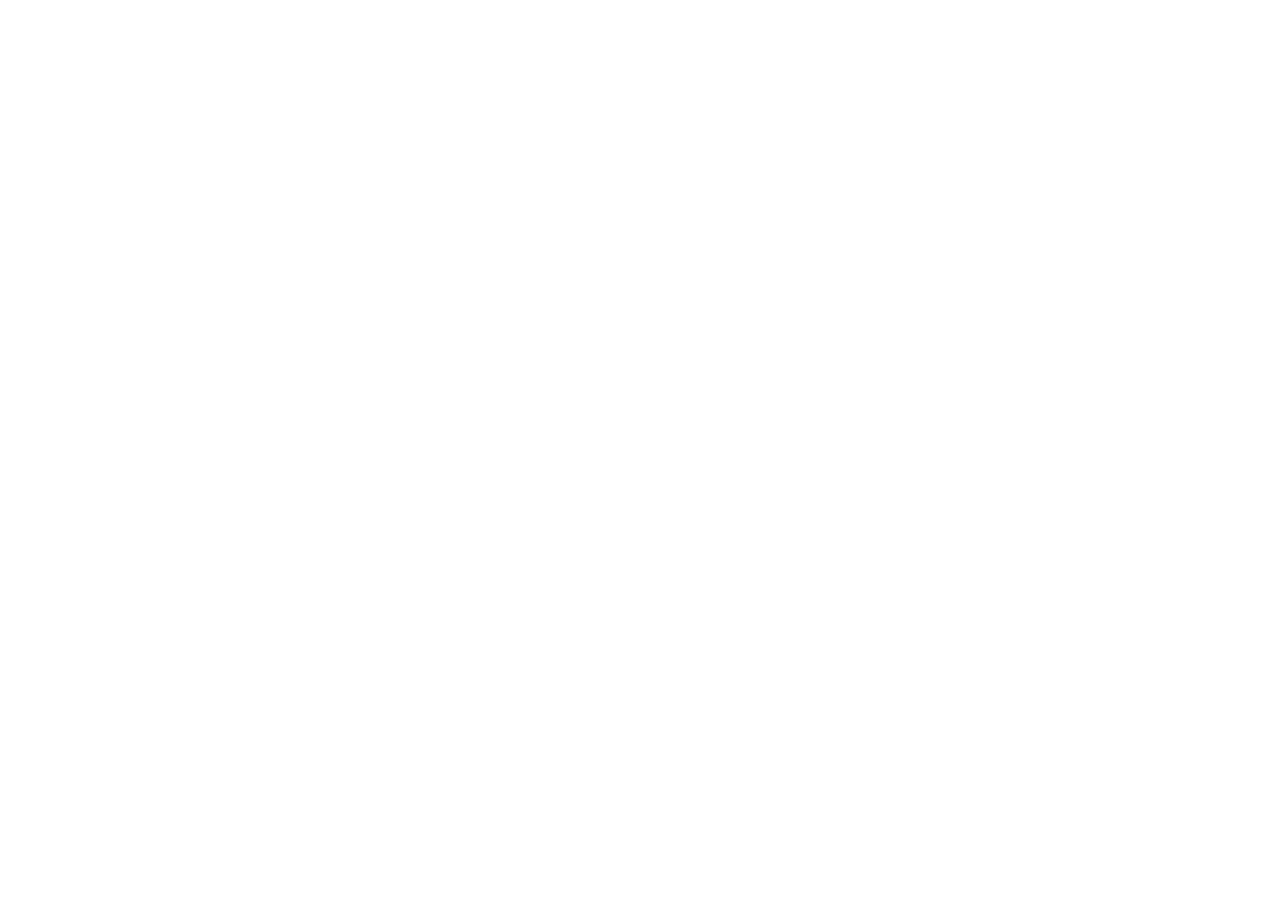
==== index.html @ a6638e7a "add files to repo" ====
<!DOCTYPE html>
<html lang="en">
<head>
    <meta charset="UTF-8">
    <meta name="viewport" content="width=device-width, initial-scale=1.0">
    <title>Document</title>
</head>
<body>
    
</body>
</html>
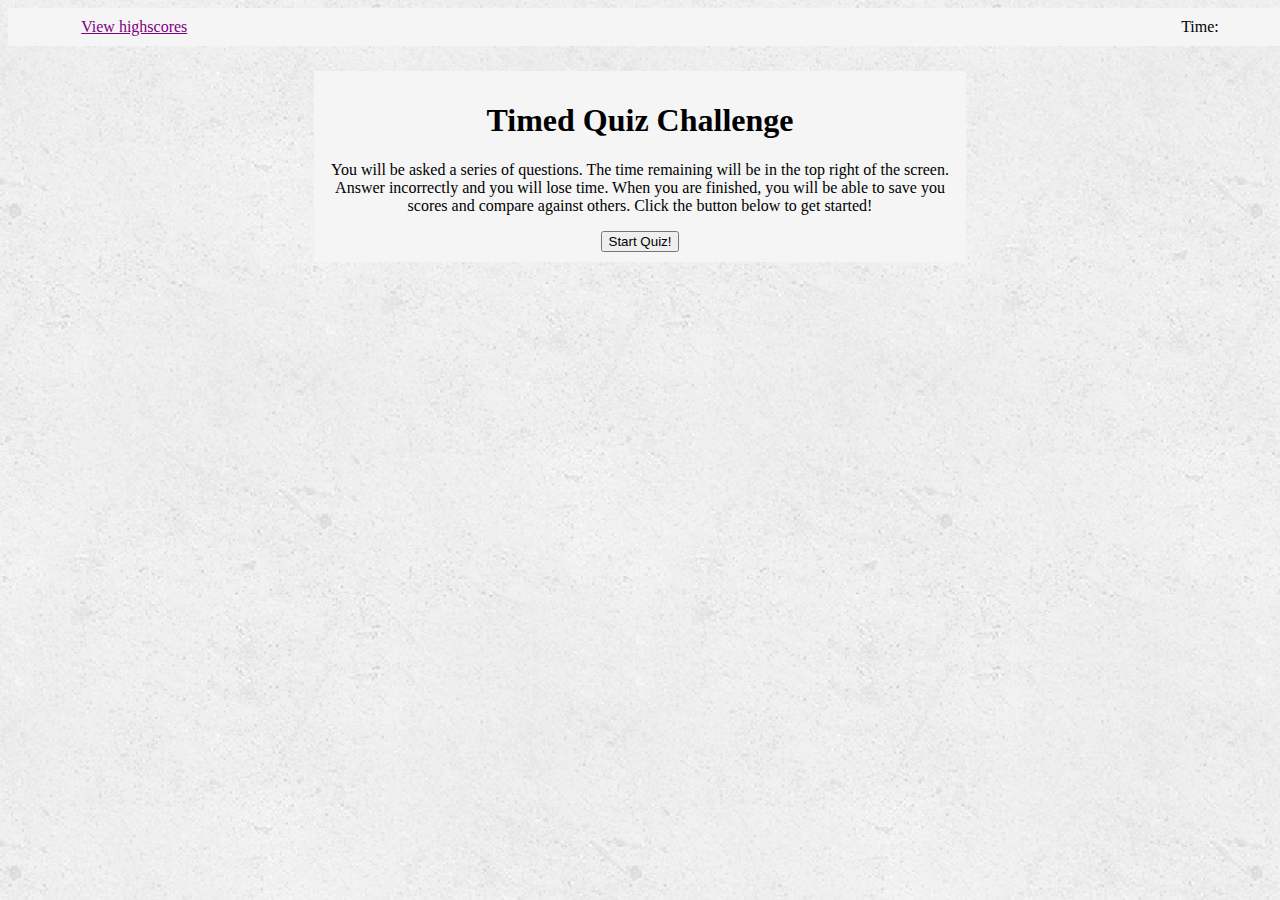
==== commit a8fb50b3: "quiz runs, setTimeout needs work, highscores not finished" ====
--- a/index.html
+++ b/index.html
@@ -4,8 +4,35 @@
     <meta charset="UTF-8">
     <meta name="viewport" content="width=device-width, initial-scale=1.0">
     <title>Document</title>
+    <link rel="stylesheet" href="https://stackpath.bootstrapcdn.com/bootstrap/4.5.0/css/bootstrap.min.css" integrity="sha384-9aIt2nRpC12Uk9gS9baDl411NQApFmC26EwAOH8WgZl5MYYxFfc+NcPb1dKGj7Sk" crossorigin="anonymous">
+    <link rel="stylesheet" href="styles.css">
 </head>
 <body>
-    
+    <Header>
+        <a href="highscores.html">View highscores</a>
+        <div id="score">Time: </div>
+    </Header>
+    <main id="start">
+        <h1>Timed Quiz Challenge</h1>
+        <p>You will be asked a series of questions. The time remaining will be in the top right of the screen. Answer incorrectly and you will lose time. When you are finished, you will be able to save you scores and compare against others. Click the button below to get started!</p>
+        <button type="button" class="btn btn-success">Start Quiz!</button>
+    </main>
+    <div id="quiz" style="display: none">
+        <div id="question"></div>
+        <div id="choices" class="btn-group-vertical">
+            <div type="button" class="btn btn-light" class="choice" id="A" onclick="checkAnswer('A')"></div>
+            <div type="button" class="btn btn-light" class="choice" id="B" onclick="checkAnswer('B')"></div>
+            <div type="button" class="btn btn-light" class="choice" id="C" onclick="checkAnswer('C')"></div>
+            <div type="button" class="btn btn-light" class="choice" id="D" onclick="checkAnswer('D')"></div>
+            <br>
+            <div id="correct"></div>
+        </div> 
+    <div id="submitForm" style="display: none">
+        <h1>All Done!</h1>
+        <div id="finalScore">Your final score is: </div>
+        <input type="text" class="form-control mb-2" id="inlineFormInput" placeholder="Type Initials Here">
+        <button type="submit" class="btn btn-primary mb-2">Submit</button>
+    </div>
+<script src="script.js"></script>    
 </body>
 </html>--- a/styles.css
+++ b/styles.css
@@ -0,0 +1,47 @@
+header {
+    width: 100%;
+    background-color:whitesmoke;
+    padding: 10px;
+    margin-bottom: 25px;
+}
+
+header a {
+    float: left;
+    width: 9%;
+    margin-left: 5%;
+    color: purple;
+}
+
+header div {
+    text-align: right;
+    margin-right: 5%;
+}
+
+body {
+    background-image: url("wire-frame-background\ copy.png");
+}
+main {
+    padding: 10px;
+    margin: 0 auto;
+    width: 50%;
+    background-color: whitesmoke;
+    text-align: center;
+}
+
+.highscores {
+    margin-top: 5%;
+}
+
+#quiz {
+    width: 50%;
+    margin: 0 auto;
+    padding: 2%;
+    margin-top: 1%;
+    background-color: whitesmoke;
+}
+
+#question {
+    font-size: larger;
+    font-weight: bolder;
+}
+
